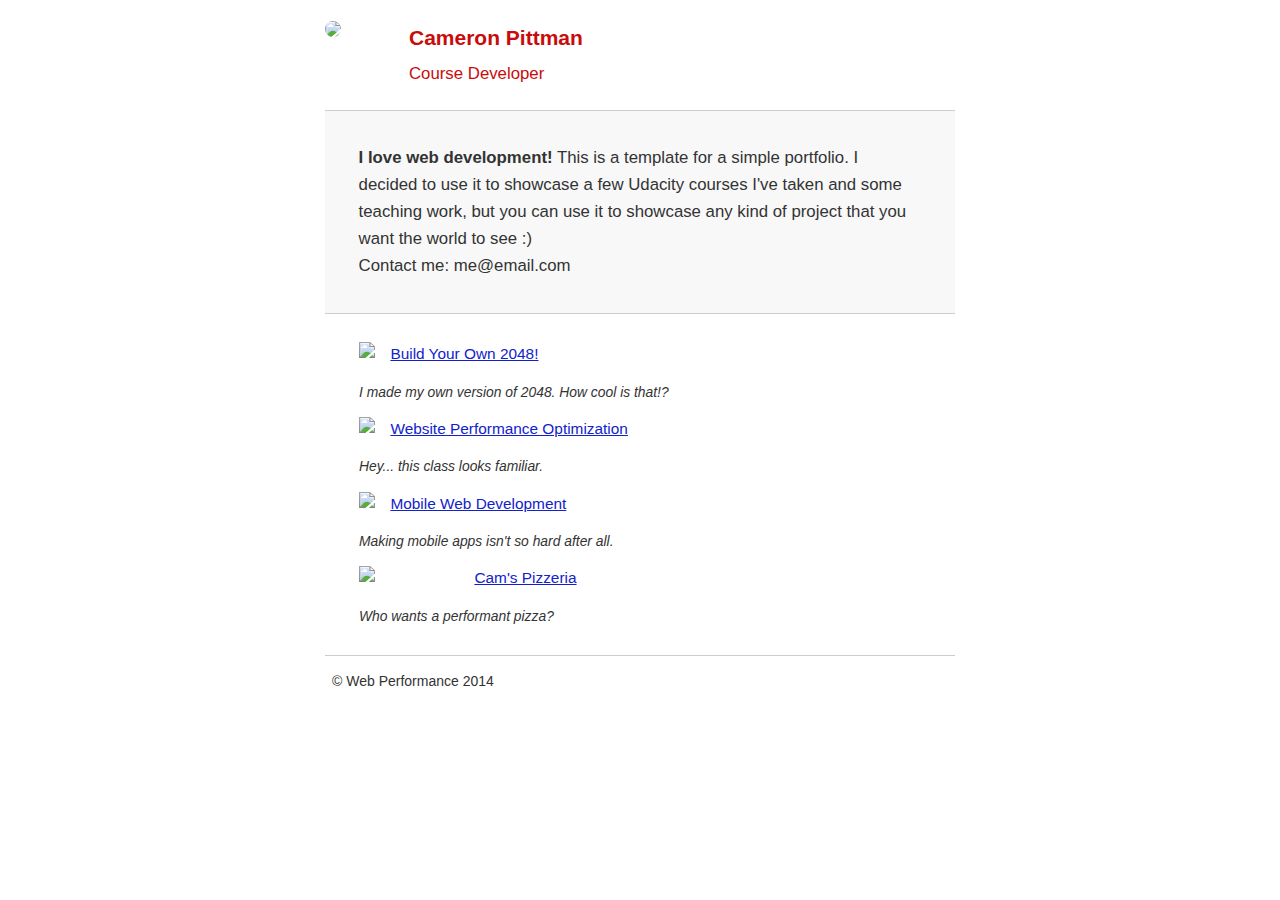
==== index.html @ 1c980276 "comment fonts" ====
<!DOCTYPE html>
<html lang="en">
  <head>
    <meta charset="utf-8">
    <meta name="viewport" content="width=device-width, initial-scale=1">
    <meta name="description" content=" FILL ME IN ">
    <meta name="author" content=" FILL ME IN ">
    <title>Cameron Pittman: Portfolio</title>

    <!-- Hmm, what is the impact of web fonts on speed? Measure it...  <link href="//fonts.googleapis.com/css?family=Open+Sans:400,700" rel="stylesheet"> -->
    

    <style>
      html {
      font-size: 100%;
      overflow-y: scroll;
      -webkit-tap-highlight-color: rgba(0,0,0,0);
      -ms-text-size-adjust: 100%;
      -webkit-text-size-adjust: none;
    }
    body { margin: 0; font-size: 14px; line-height: 1.61; font-weight: 400; }
    body, button, input, select, textarea { font-family: 'Open Sans', sans-serif; color: #333; }
    
    a { color: #12C; }
    a:visited { color: #61C; }
    a:focus { outline: thin dotted; }
    a:hover, a:active { color: #c00; outline: 0; }
    
    b, strong { font-weight: bold; }
    pre, code { font-family: monospace, monospace; font-size: 1em; }
    ul, ol { margin: 1em 0; padding: 0 0 0 20px; }
    img { border: 0; max-width: 100%; }
    
    body { background: #fff; }
    header, footer, .container { max-width: 45em; margin: 0 auto; }
    
    header { padding: 0 0.5em; color: #C90B0B; }
    header img { border-radius: 40px; float: left; }
    header p { font-size:1.5em; font-weight: bold; padding-left: 4em;}
    header p span { font-size: 0.8em; font-weight: normal;}
    
    .hero { padding: 2em; background-color: #f8f8f8; font-size:1.2em;
      border-bottom: 1px solid #ccc;
      border-top: 1px solid #ccc;
    }
    
    .content { padding: 1em 1em; }
    .content li { list-style-type: none; font-size: 1.1em;}
    li img { float:left; padding-right: 1em; }
    li p { font-size: 0.9em; font-style: italic; }
    
    footer {
      padding: 0 0.5em;
      border-top: 1px solid #ccc;
    }
    footer span { float: right; font-style: italic; }
    
    /* Smartphones (portrait) */
    @media only screen and (max-width: 480px) {
      body { font-size: 12px;}
      header p { padding-left: 4.5em;}
    }
    </style>
    <link href="css/print.css" rel="stylesheet" media="print">

    
  </head>

  <body>
    <header>
      <a href="/"><img src="img/profilepic.jpg"></a>
      <p>Cameron Pittman<br><span>Course Developer</span></p>
    </header>

    <div class="container">
      <div class="hero">
        <strong>I love web development!</strong> This is a template for a simple portfolio. I decided to use it to showcase a few Udacity courses I've taken and some teaching work, but you can use it to showcase any kind of project that you want the world to see :) <br> Contact me: me@email.com
      </div>

      <div class="content">
        <ul>
          <li>
            <img src="https://lh4.ggpht.com/kJEnfqhPvtm4m3EneSZ4fWYGS8lW4YNhEjk6zPkyrQaBUHc-2Y_ElDic99NHI0h-UBLXVbRCjFybFvrWxdk=s100">
            <a href="project-2048.html">Build Your Own 2048!</a>
            <p>I made my own version of 2048. How cool is that!?</p>
          </li>

          <li>
            <img src="https://lh6.ggpht.com/f_0W8h__3G99CWTjnMjD8BUKm7yp2-wJyApLtTwFoFtlal2ULf_JgHIsOQq2NiYfKOdMlXlMHDKNo5XVZLs=s100">
            <a href="project-webperf.html">Website Performance Optimization</a>
            <p>Hey... this class looks familiar.</p>
          </li>

          <li>
            <img src="https://lh5.ggpht.com/IKdCmTWn8a2nMhlwMYzryvzRN5CUZAOBr4tDrEAbszV7TIFe9pRAInA4kkYcgTXwrifJsBEsq1agTueuu-g=s100">
            <a href="project-mobile.html">Mobile Web Development</a>
            <p>Making mobile apps isn't so hard after all.</p>
          </li>

          <li>
            <img style="width: 100px;" src="views/images/pizzeria.jpg">
            <a href="views/pizza.html">Cam's Pizzeria</a>
            <p>Who wants a performant pizza?</p>
          </li>
        </ul>
    </div>

    <footer>
      <p>&copy; Web Performance 2014 <span id="crp-stats"></span></p>
    </footer>
    <script>
      (function(w,g){w['GoogleAnalyticsObject']=g;
      w[g]=w[g]||function(){(w[g].q=w[g].q||[]).push(arguments)};w[g].l=1*new Date();})(window,'ga');

      // TODO: replace with your Google Analytics profile ID.
      ga('create', 'UA-XXXX-Y');
      ga('send', 'pageview');
    </script>
    <script async src="http://www.google-analytics.com/analytics.js"></script>
    <script async src="js/perfmatters.js"></script>
  </body>
</html>
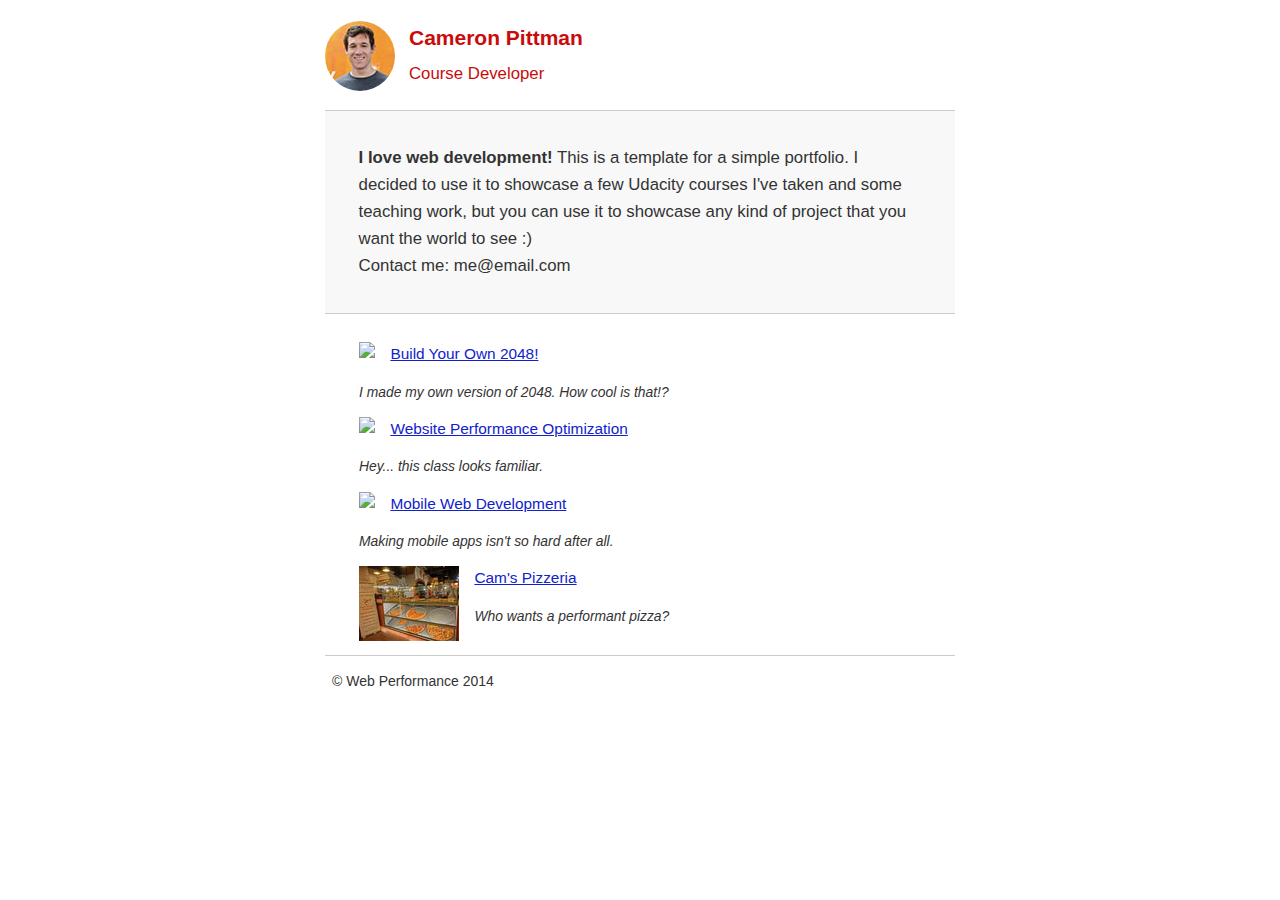
==== commit 601ef790: "use img 2" ====
--- a/index.html
+++ b/index.html
@@ -68,7 +68,7 @@
 
   <body>
     <header>
-      <a href="/"><img src="img/profilepic.jpg"></a>
+      <a href="/"><img src="img/profilepic2.jpg"></a>
       <p>Cameron Pittman<br><span>Course Developer</span></p>
     </header>
 
@@ -98,7 +98,7 @@
           </li>
 
           <li>
-            <img style="width: 100px;" src="views/images/pizzeria.jpg">
+            <img style="width: 100px;" src="views/images/pizzeria2.jpg">
             <a href="views/pizza.html">Cam's Pizzeria</a>
             <p>Who wants a performant pizza?</p>
           </li>
